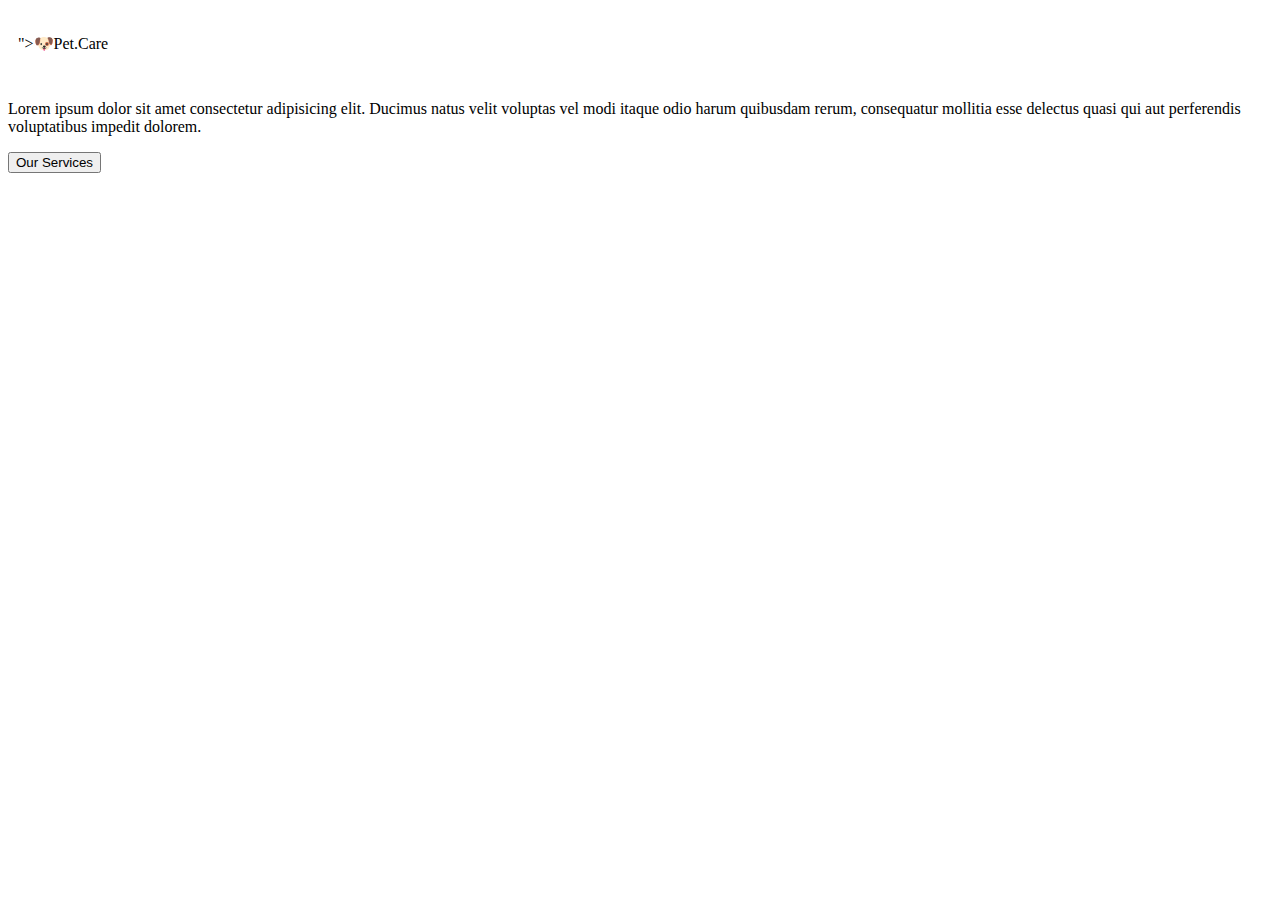
==== journal/01/index.html @ 85f56691 "lab finished" ====
<!DOCTYPE html>
<html lang="en">

<!-- butterfly forward slash for comments section -->

<head>
  <meta charset="UTF-8">
  <meta name="viewport" content="width, initial-scale=1.0">
  <!-- <link rel="stylesheet" href="website link">  -->
  <link rel="stylesheet" href="//cdn.materialdesignicons.com/5.4.55/css/materialdesignicons.min.css">
  <link rel="stylesheet" href="style.css">
  <title>Document</title>
</head>

<body>

  <header>
    <p class="<i class=" mdi mdi- "></i>">🐶Pet.Care
    </p>

  </header>

  <main>
    <h1></h1>
    <p>Lorem ipsum dolor sit amet consectetur adipisicing elit. Ducimus natus velit voluptas vel modi itaque odio harum
      quibusdam rerum, consequatur mollitia esse delectus quasi qui aut perferendis voluptatibus impedit dolorem.</p>
    <button>Our Services</button>
  </main>

  <footer></footer>

</body>

</html>
---- journal/01/style.css ----
/* element selectors */

header {
  padding: 10px
}

footer {
  padding: 20px 80px;
}

footer>div {
  padding: 10px;
}

/* class selectors */

.main {
  display: flex;
}
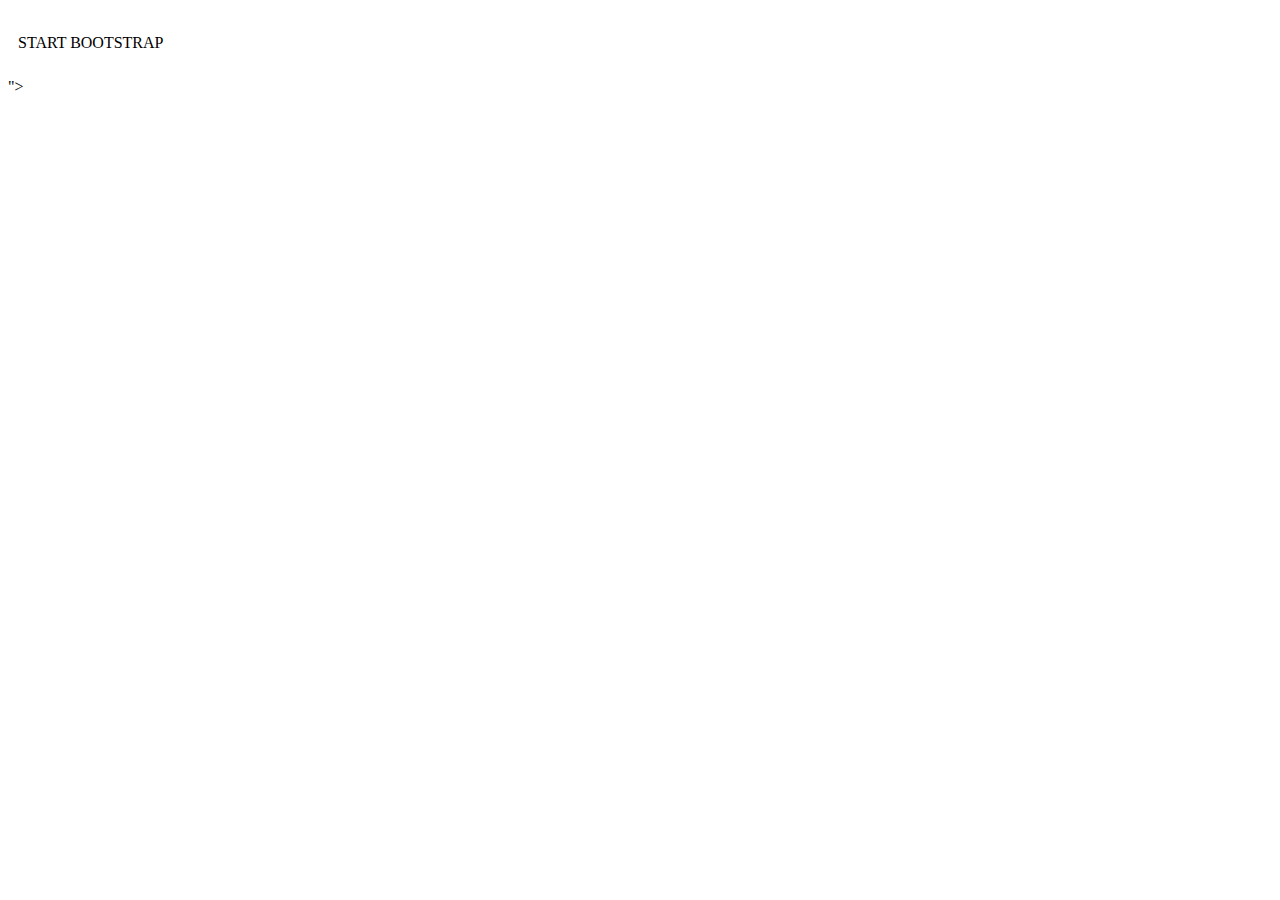
==== commit 35db0810: "end of lecture" ====
--- a/journal/01/index.html
+++ b/journal/01/index.html
@@ -9,26 +9,38 @@
   <!-- <link rel="stylesheet" href="website link">  -->
   <link rel="stylesheet" href="//cdn.materialdesignicons.com/5.4.55/css/materialdesignicons.min.css">
   <link rel="stylesheet" href="style.css">
+  <link:bs5></link:bs5>
   <title>Document</title>
 </head>
 
 <body>
 
-  <header>
-    <p class="<i class=" mdi mdi- "></i>">🐶Pet.Care
-    </p>
+  <header class="container-fluid bg-primary">
+    <section class="row">
+      <div class="col-6 p-4">
+        <p class="text-light fw-bold fs-4 mb-0">
+          START BOOTSTRAP
+        </p>
+      </div>
+      <!-- SECTION test comment anchors -->
+      <div class="col-2"></div>
+      <div class="col-2"></div>
+      <div class="col-2"></div>
+      <!-- !SECTION to end comment anchor -->
 
+    </section>
   </header>
 
   <main>
-    <h1></h1>
-    <p>Lorem ipsum dolor sit amet consectetur adipisicing elit. Ducimus natus velit voluptas vel modi itaque odio harum
-      quibusdam rerum, consequatur mollitia esse delectus quasi qui aut perferendis voluptatibus impedit dolorem.</p>
-    <button>Our Services</button>
+    <i class="mdi <i class=" mdi mdi-decagram"></i>"></i>
+    <i class="mdi mdi-star-crescent"></i>
   </main>
 
   <footer></footer>
 
 </body>
 
-</html>+</html>
+
+
+<!-- <p class="<i class=" mdi mdi- "></i>">🐶Pet.Care </p> figure out how to use mdi to see icons while scrolling-->